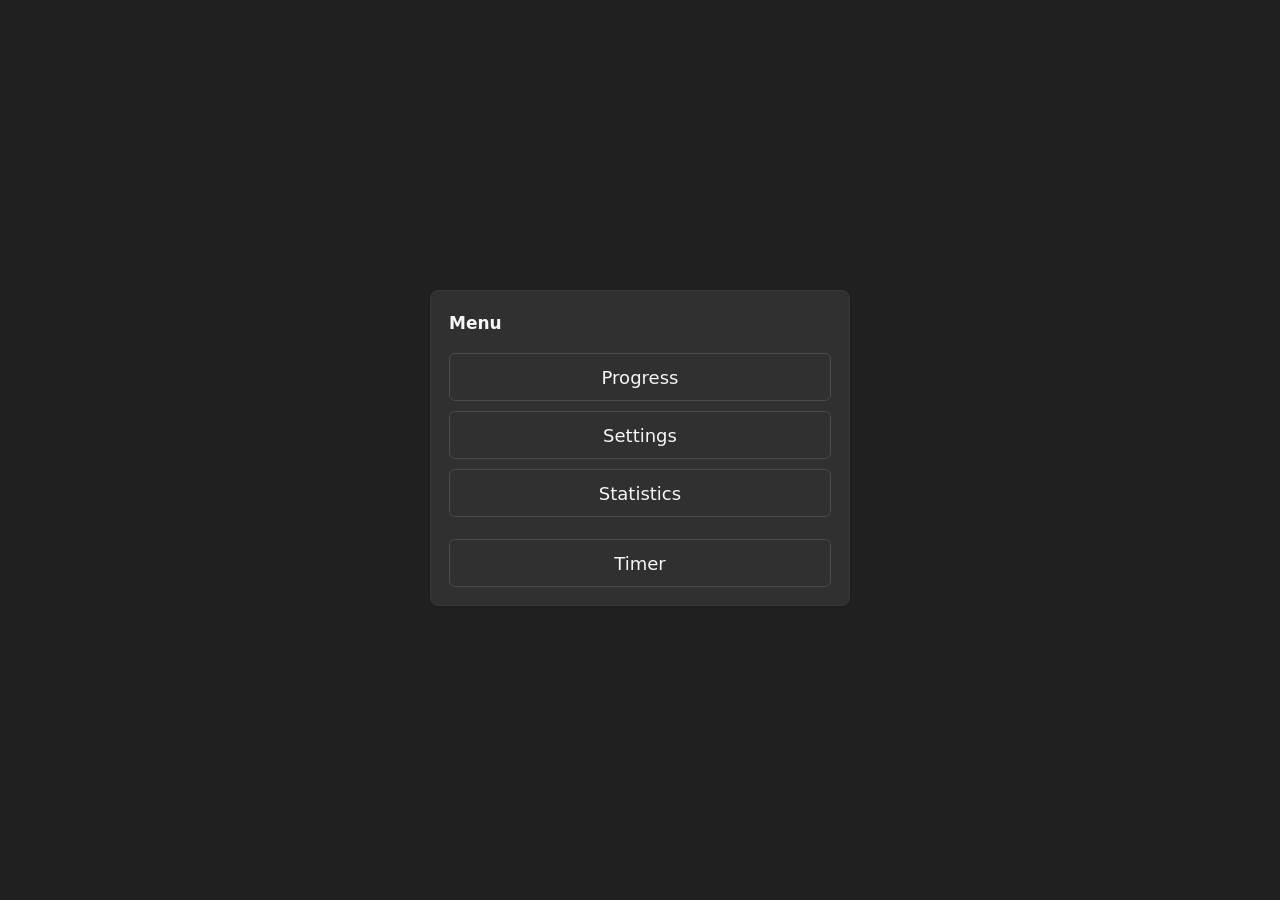
==== menu.html @ 6d257c6d "Refine timer layout and navigation" ====
<!DOCTYPE html>
<html lang="en">
<head>
  <meta charset="UTF-8">
  <meta name="viewport" content="width=device-width, initial-scale=1.0">
  <title>Clock Menu</title>
  <link rel="icon" href="assets/favicon.svg" type="image/svg+xml">
  <link rel="stylesheet" href="styles.css">
  <script src="script.js" defer></script>
</head>
<body>
  <main class="app-shell" aria-label="Pomodoro menu">
    <section class="menu-card" aria-labelledby="menu-heading">
      <div class="section-header">
        <h1 id="menu-heading">Menu</h1>
      </div>

      <nav class="menu-actions" aria-label="App pages">
        <a class="nav-button menu-button" href="progress.html">Progress</a>
        <a class="nav-button menu-button" href="settings.html">Settings</a>
        <a class="nav-button menu-button" href="stats.html">Statistics</a>
        <a class="nav-button menu-button timer-menu-button" href="index.html">Timer</a>
      </nav>
    </section>
  </main>
</body>
</html>
---- styles.css ----
:root {
  color-scheme: dark;
  --page: #202020;
  --surface: #303030;
  --surface-raised: #3b3b3b;
  --surface-hover: #454545;
  --line: #4b4b4b;
  --line-soft: #393939;
  --text: #f6f6f6;
  --muted: #d2d2d2;
  --soft-text: #bdbdbd;
  --accent: #71b9ee;
  --accent-hover: #8ac7f2;
  --accent-strong: #24d0b0;
  --accent-blue: #4aa6f6;
  --ready-green: #39d98a;
  --button-text: #101010;
  --nav-surface: #303030;
  --control: #3d3d3d;
  --control-border: #515151;
  --track: #202020;
  --ring-track: #636363;
  --chart-surface: #282828;
  --mini-surface: #292929;
  --shadow: 0 10px 26px rgb(0 0 0 / 0.2);
  --radius: 8px;
}

:root[data-theme="ocean"] {
  --page: #0e1c26;
  --surface: #18313e;
  --surface-raised: #213f4f;
  --surface-hover: #294f61;
  --line: #365967;
  --line-soft: #284754;
  --text: #f4fbff;
  --muted: #c5dbe4;
  --soft-text: #a9c5d0;
  --accent: #7bc9ff;
  --accent-hover: #9bd8ff;
  --accent-strong: #28d5c4;
  --accent-blue: #5cb8ff;
  --nav-surface: #18313e;
  --control: #203b48;
  --control-border: #3b6070;
  --track: #0b1720;
  --ring-track: #46616a;
  --chart-surface: #142934;
  --mini-surface: #142934;
}

:root[data-theme="forest"] {
  --page: #121e18;
  --surface: #203128;
  --surface-raised: #2b4336;
  --surface-hover: #345241;
  --line: #435d4e;
  --line-soft: #30483b;
  --text: #f5fbf7;
  --muted: #c9dbd0;
  --soft-text: #aec4b6;
  --accent: #9fd7a8;
  --accent-hover: #b6e4bd;
  --accent-strong: #39d19a;
  --accent-blue: #69bf9e;
  --nav-surface: #203128;
  --control: #293d32;
  --control-border: #466150;
  --track: #0d1712;
  --ring-track: #526257;
  --chart-surface: #1a2a22;
  --mini-surface: #1a2a22;
}

:root[data-theme="ember"] {
  --page: #241918;
  --surface: #352725;
  --surface-raised: #463330;
  --surface-hover: #56413d;
  --line: #654d48;
  --line-soft: #453633;
  --text: #fff7f4;
  --muted: #e3cbc4;
  --soft-text: #cfb3aa;
  --accent: #ffb385;
  --accent-hover: #ffc39e;
  --accent-strong: #ff7f6e;
  --accent-blue: #e8a16f;
  --nav-surface: #352725;
  --control: #42302d;
  --control-border: #674e48;
  --track: #1a1110;
  --ring-track: #66504b;
  --chart-surface: #2d211f;
  --mini-surface: #2d211f;
}

* {
  box-sizing: border-box;
}

html {
  min-height: 100%;
  background: var(--page);
}

body {
  min-height: 100vh;
  margin: 0;
  color: var(--text);
  background: var(--page);
  font-family: "Segoe UI", system-ui, -apple-system, BlinkMacSystemFont, Arial, sans-serif;
}

button,
input {
  font: inherit;
}

button {
  border: 0;
}

[hidden] {
  display: none !important;
}

button:disabled,
input:disabled {
  cursor: not-allowed;
  opacity: 0.55;
}

input[type="number"] {
  appearance: textfield;
  -moz-appearance: textfield;
}

input[type="number"]::-webkit-outer-spin-button,
input[type="number"]::-webkit-inner-spin-button {
  appearance: none;
  margin: 0;
}

.app-shell {
  width: min(1100px, 100%);
  min-height: 100vh;
  margin: 0 auto;
  background: transparent;
  overflow: hidden;
  display: flex;
  flex-direction: column;
  justify-content: center;
}

.page-nav {
  display: flex;
  justify-content: flex-start;
  gap: 10px;
  padding: 12px 12px 0;
}

.nav-button {
  min-height: 36px;
  display: inline-flex;
  align-items: center;
  justify-content: center;
  padding: 7px 15px;
  color: var(--text);
  background: var(--nav-surface);
  border: 1px solid var(--line);
  border-radius: 6px;
  text-decoration: none;
}

.nav-button:hover {
  background: var(--surface-hover);
}

.nav-button:focus-visible {
  outline: 2px solid #ffffff;
  outline-offset: 2px;
}

.top-row {
  width: 100%;
  display: grid;
  grid-template-columns: minmax(330px, 0.9fr) minmax(520px, 1.1fr);
  gap: 16px;
  align-items: stretch;
  padding: 0 12px;
}

.top-row.timer-only {
  grid-template-columns: minmax(330px, 570px);
  justify-content: center;
}

.icon-button {
  width: 38px;
  height: 38px;
  display: inline-grid;
  place-items: center;
  color: var(--text);
  background: transparent;
  border-radius: 6px;
  cursor: pointer;
}

.icon-button:hover {
  background: rgb(255 255 255 / 0.08);
}

.focus-card,
.progress-card,
.stats-card,
.settings-card,
.menu-card {
  margin: 0 0 16px;
  background: var(--surface);
  border: 1px solid var(--line-soft);
  border-radius: var(--radius);
  box-shadow: 0 1px 2px rgb(0 0 0 / 0.2);
}

.focus-card {
  position: relative;
  min-height: 388px;
  padding: 42px 28px 48px;
  display: grid;
  align-items: center;
  background: transparent;
  border: 0;
  box-shadow: none;
}

.focus-content {
  max-width: 570px;
  margin: 0 auto;
  display: grid;
  justify-items: center;
  text-align: center;
}

h1,
h2,
p {
  margin: 0;
}

h1 {
  margin-top: 4px;
  font-size: clamp(23px, 4vw, 26px);
  line-height: 1.25;
  font-weight: 650;
}

.duration-picker {
  width: 100%;
  display: grid;
  grid-template-columns: 1fr;
  margin: 0 auto 28px;
  overflow: visible;
  background: transparent;
  border-radius: 0;
  border-bottom: 0;
}

.duration-picker.is-timing {
  width: 100%;
  height: auto;
  grid-template-columns: 1fr;
  margin-bottom: 0;
  overflow: visible;
  background: transparent;
  border-bottom: 0;
  border-radius: 0;
  order: 2;
}

.duration-value {
  display: grid;
  place-content: center;
  border-right: 0;
}

.minutes {
  width: 100%;
  padding: 0;
  color: var(--text);
  background: transparent;
  border: 0;
  outline: 0;
  font-size: 128px;
  line-height: 0.95;
  font-weight: 350;
  text-align: center;
}

.minutes:focus {
  color: var(--accent);
}

.duration-picker.is-timing .minutes {
  font-size: 126px;
  font-variant-numeric: tabular-nums;
  pointer-events: none;
}

.start-button {
  display: inline-flex;
  align-items: center;
  justify-content: center;
  gap: 16px;
  min-height: 50px;
  min-width: 254px;
  padding: 12px 24px;
  color: var(--button-text);
  background: var(--accent);
  border-radius: 6px;
  cursor: pointer;
  font-size: 18px;
}

.start-button:hover {
  background: var(--accent-hover);
}

.start-button.is-ready {
  color: var(--ready-green);
  background: var(--surface-raised);
  box-shadow: inset 0 0 0 1px var(--ready-green);
}

.start-button.is-ready:hover {
  background: var(--surface-hover);
}

.start-button:focus-visible,
.icon-button:focus-visible {
  outline: 2px solid #ffffff;
  outline-offset: 2px;
}

.play-icon {
  width: 0;
  height: 0;
  border-block: 11px solid transparent;
  border-left: 20px solid currentColor;
}

.session-panel {
  width: 100%;
  margin: 0 auto;
  display: grid;
  justify-items: center;
  order: 1;
}

.session-sphere {
  width: min(86vw, 560px);
  aspect-ratio: 1;
  margin: 0 auto 20px;
  display: grid;
  place-items: center;
  overflow: visible;
}

.session-sphere canvas {
  width: 100%;
  height: 100%;
  display: block;
}

.section-header h1,
.section-header h2 {
  font-size: 17px;
  line-height: 1.2;
  font-weight: 650;
}

.progress-card {
  min-height: 388px;
  padding: 15px 18px 28px;
}

.progress-page-card {
  margin: 0 12px 16px;
}

.stats-card {
  padding: 15px 18px 20px;
  margin: 0 12px 16px;
}

.stats-page-card {
  margin-top: 12px;
}

.settings-card {
  width: min(620px, calc(100% - 24px));
  margin: 12px auto 16px;
  padding: 18px;
}

.menu-card {
  width: min(420px, calc(100% - 24px));
  margin: 12px auto 16px;
  padding: 18px;
}

.menu-actions {
  display: grid;
  gap: 10px;
}

.menu-button {
  min-height: 48px;
  font-size: 18px;
}

.timer-menu-button {
  margin-top: 12px;
}

.settings-group {
  margin-bottom: 24px;
}

.settings-group h2 {
  margin-bottom: 12px;
  font-size: 16px;
}

.goal-setting {
  display: grid;
  grid-template-columns: 1fr 150px;
  align-items: center;
  gap: 14px;
  padding: 14px;
  background: var(--mini-surface);
  border: 1px solid var(--line-soft);
  border-radius: 7px;
}

.goal-setting span {
  color: var(--muted);
}

.goal-setting input {
  width: 100%;
  min-height: 38px;
  padding: 7px 10px;
  color: var(--text);
  background: var(--track);
  border: 1px solid var(--control-border);
  border-radius: 6px;
}

.goal-setting input:focus {
  outline: 2px solid var(--accent);
  outline-offset: 2px;
}

.section-header {
  display: flex;
  align-items: center;
  justify-content: space-between;
  margin-bottom: 20px;
}

.progress-card .nav-button {
  min-height: 34px;
  padding: 6px 12px;
  font-size: 14px;
}

.progress-layout {
  display: grid;
  grid-template-columns: minmax(105px, 1fr) minmax(220px, 260px) minmax(105px, 1fr);
  align-items: center;
  gap: 26px;
}

.stat {
  display: grid;
  justify-items: center;
  align-content: center;
  gap: 2px;
  min-width: 0;
  text-align: center;
}

.stat-label,
.stat-unit,
.ring-center span {
  font-size: 16px;
}

.stat strong,
.ring-center strong {
  display: block;
  font-size: 42px;
  line-height: 1.1;
  font-weight: 600;
}

.progress-ring {
  position: relative;
  width: 258px;
  max-width: 100%;
  aspect-ratio: 1;
  display: grid;
  place-items: center;
  justify-self: center;
}

.ring {
  --progress: 0%;
  position: absolute;
  inset: 0;
  border-radius: 50%;
  background:
    radial-gradient(circle, var(--surface) 0 60%, transparent 61%),
    conic-gradient(from -5deg, var(--accent-strong) 0 var(--progress), var(--ring-track) var(--progress) 100%);
}

.ring-center {
  position: relative;
  z-index: 1;
  display: grid;
  justify-items: center;
  gap: 2px;
  text-align: center;
}

.completed {
  margin-top: 13px;
  text-align: center;
  font-size: 17px;
}

.stats-range {
  color: var(--soft-text);
  font-size: 14px;
}

.stats-grid {
  display: grid;
  grid-template-columns: repeat(5, 1fr);
  gap: 10px;
  margin-bottom: 22px;
}

.mini-stat {
  min-width: 0;
  padding: 12px 10px;
  background: var(--mini-surface);
  border: 1px solid var(--line-soft);
  border-radius: 7px;
}

.mini-stat span {
  display: block;
  overflow: hidden;
  color: var(--muted);
  font-size: 13px;
  text-overflow: ellipsis;
  white-space: nowrap;
}

.mini-stat strong {
  display: block;
  margin-top: 6px;
  font-size: 24px;
  line-height: 1.1;
  font-weight: 650;
  font-variant-numeric: tabular-nums;
}

.chart-wrap {
  min-height: 205px;
  padding: 14px 12px 10px;
  background:
    linear-gradient(to top, rgb(255 255 255 / 0.08) 1px, transparent 1px) 0 0 / 100% 25%,
    var(--chart-surface);
  border: 1px solid var(--line-soft);
  border-radius: 7px;
}

.chart-bars {
  height: 180px;
  display: grid;
  grid-template-columns: repeat(7, minmax(32px, 1fr));
  align-items: end;
  gap: 10px;
}

.chart-day {
  height: 100%;
  min-width: 0;
  display: grid;
  grid-template-rows: 22px 1fr 18px;
  justify-items: center;
  align-items: end;
  gap: 5px;
}

.chart-day strong,
.chart-day small {
  overflow: hidden;
  max-width: 100%;
  color: var(--muted);
  font-size: 12px;
  font-weight: 500;
  text-overflow: ellipsis;
  white-space: nowrap;
}

.chart-day small {
  color: var(--soft-text);
}

.chart-bar {
  width: min(34px, 72%);
  min-height: 3px;
  display: block;
  background: linear-gradient(180deg, var(--accent-strong), var(--accent-blue));
  border-radius: 5px 5px 2px 2px;
  box-shadow: 0 0 0 1px rgb(255 255 255 / 0.06);
}

.theme-options,
.alarm-options {
  display: grid;
  gap: 10px;
  padding: 0;
  margin: 0;
  border: 0;
}

.theme-options legend,
.alarm-options legend {
  margin-bottom: 12px;
  color: var(--muted);
  font-size: 15px;
}

.theme-choice,
.alarm-choice {
  display: grid;
  grid-template-columns: 46px 1fr;
  align-items: center;
  gap: 13px;
  min-height: 70px;
  padding: 12px;
  background: var(--mini-surface);
  border: 1px solid var(--line-soft);
  border-radius: 7px;
  cursor: pointer;
}

.alarm-choice {
  grid-template-columns: 1fr;
}

.theme-choice:hover,
.alarm-choice:hover {
  background: var(--surface-hover);
}

.theme-choice input,
.alarm-choice input {
  position: absolute;
  width: 1px;
  height: 1px;
  clip: rect(0 0 0 0);
  clip-path: inset(50%);
  overflow: hidden;
  white-space: nowrap;
}

.theme-choice:has(input:checked),
.alarm-choice:has(input:checked) {
  border-color: var(--accent);
  box-shadow: inset 0 0 0 1px var(--accent);
}

.theme-choice:has(input:focus-visible),
.alarm-choice:has(input:focus-visible) {
  outline: 2px solid #ffffff;
  outline-offset: 2px;
}

.theme-swatch {
  width: 42px;
  height: 42px;
  border-radius: 50%;
  box-shadow: inset 0 0 0 1px rgb(255 255 255 / 0.18);
}

.theme-choice strong,
.theme-choice small,
.alarm-choice strong,
.alarm-choice small {
  display: block;
}

.theme-choice strong,
.alarm-choice strong {
  font-size: 18px;
}

.theme-choice small,
.alarm-choice small {
  margin-top: 3px;
  color: var(--soft-text);
  font-size: 14px;
}

.theme-graphite .theme-swatch {
  background: conic-gradient(#24d0b0, #71b9ee, #303030, #24d0b0);
}

.theme-ocean .theme-swatch {
  background: conic-gradient(#28d5c4, #7bc9ff, #18313e, #28d5c4);
}

.theme-forest .theme-swatch {
  background: conic-gradient(#39d19a, #9fd7a8, #203128, #39d19a);
}

.theme-ember .theme-swatch {
  background: conic-gradient(#ff7f6e, #ffb385, #352725, #ff7f6e);
}

@media (max-width: 900px) {
  .app-shell {
    width: min(660px, 100%);
  }

  .top-row {
    grid-template-columns: 1fr;
  }
}

@media (max-width: 560px) {
  .top-row {
    padding: 0;
  }

  .focus-card {
    min-height: auto;
    padding: 36px 18px 40px;
  }

  .duration-picker {
    width: min(200px, 100%);
  }

  .progress-card {
    padding-inline: 14px;
  }

  .stats-card {
    padding-inline: 14px;
  }

  .progress-layout {
    grid-template-columns: 1fr 1fr;
    gap: 18px 12px;
  }

  .progress-ring {
    grid-column: 1 / -1;
    grid-row: 1;
    width: min(258px, 78vw);
  }

  .stat {
    min-height: 100px;
  }

  .stats-grid {
    grid-template-columns: repeat(2, 1fr);
  }

  .stats-grid .mini-stat:first-child {
    grid-column: 1 / -1;
  }

  .chart-bars {
    gap: 7px;
  }
}

@media (max-width: 360px) {
  .start-button {
    width: 100%;
    min-width: 0;
  }

  .stats-grid {
    grid-template-columns: 1fr;
  }

  .stats-grid .mini-stat:first-child {
    grid-column: auto;
  }

  .chart-bars {
    grid-template-columns: repeat(7, minmax(24px, 1fr));
    gap: 5px;
  }

  .chart-day strong,
  .chart-day small {
    font-size: 11px;
  }

}
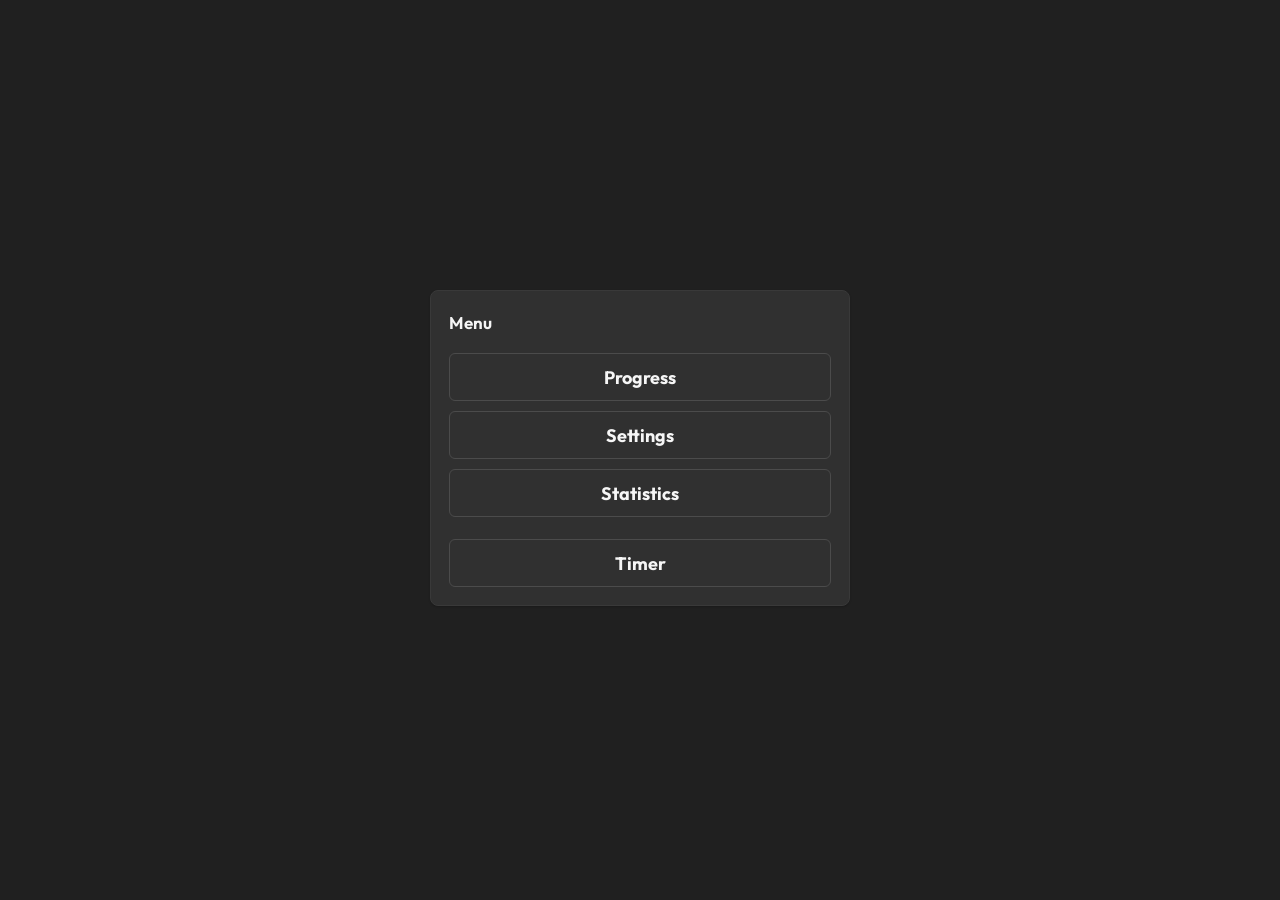
==== commit 1803176b: "Add display themes and sphere controls" ====
--- a/menu.html
+++ b/menu.html
@@ -5,6 +5,9 @@
   <meta name="viewport" content="width=device-width, initial-scale=1.0">
   <title>Clock Menu</title>
   <link rel="icon" href="assets/favicon.svg" type="image/svg+xml">
+  <link rel="preconnect" href="https://fonts.googleapis.com">
+  <link rel="preconnect" href="https://fonts.gstatic.com" crossorigin>
+  <link href="https://fonts.googleapis.com/css2?family=Outfit:wght@300;400;500;600;700&display=swap" rel="stylesheet">
   <link rel="stylesheet" href="styles.css">
   <script src="script.js" defer></script>
 </head>
--- a/styles.css
+++ b/styles.css
@@ -95,6 +95,56 @@
   --mini-surface: #2d211f;
 }
 
+:root[data-theme="archive"] {
+  color-scheme: light;
+  --page: #c8c1a8;
+  --surface: #b9b39b;
+  --surface-raised: #9f9987;
+  --surface-hover: #d6b8a4;
+  --line: #8d8673;
+  --line-soft: #aaa38d;
+  --text: #343832;
+  --muted: #5d6157;
+  --soft-text: #797468;
+  --accent: #d7b59f;
+  --accent-hover: #e1c6b4;
+  --accent-strong: #c91420;
+  --accent-blue: #2cbfc2;
+  --button-text: #24251f;
+  --nav-surface: #9d9785;
+  --control: #aaa38d;
+  --control-border: #89836f;
+  --track: #8f8976;
+  --ring-track: #9f9987;
+  --chart-surface: #aca58e;
+  --mini-surface: #a59f8a;
+}
+
+:root[data-theme="nasa"] {
+  color-scheme: light;
+  --page: #cfd7bd;
+  --surface: #e4dfbf;
+  --surface-raised: #c1c9aa;
+  --surface-hover: #d5d1ba;
+  --line: #8f927d;
+  --line-soft: #b9b392;
+  --text: #242820;
+  --muted: #4f5348;
+  --soft-text: #6e7164;
+  --accent: #1f9fd8;
+  --accent-hover: #43b6e8;
+  --accent-strong: #c41428;
+  --accent-blue: #12668b;
+  --button-text: #10140f;
+  --nav-surface: #b8c7a5;
+  --control: #d1caa8;
+  --control-border: #8e8b78;
+  --track: #9da58f;
+  --ring-track: #aeb69c;
+  --chart-surface: #d6d0ad;
+  --mini-surface: #d2cca9;
+}
+
 * {
   box-sizing: border-box;
 }
@@ -109,7 +159,8 @@
   margin: 0;
   color: var(--text);
   background: var(--page);
-  font-family: "Segoe UI", system-ui, -apple-system, BlinkMacSystemFont, Arial, sans-serif;
+  font-family: "Outfit", system-ui, -apple-system, BlinkMacSystemFont, "Segoe UI", sans-serif;
+  font-weight: 700;
 }
 
 button,
@@ -432,7 +483,8 @@
   font-size: 16px;
 }
 
-.goal-setting {
+.goal-setting,
+.toggle-setting {
   display: grid;
   grid-template-columns: 1fr 150px;
   align-items: center;
@@ -443,7 +495,12 @@
   border-radius: 7px;
 }
 
-.goal-setting span {
+.toggle-setting {
+  grid-template-columns: 1fr auto;
+}
+
+.goal-setting span,
+.toggle-setting span {
   color: var(--muted);
 }
 
@@ -457,7 +514,14 @@
   border-radius: 6px;
 }
 
-.goal-setting input:focus {
+.toggle-setting input {
+  width: 22px;
+  height: 22px;
+  accent-color: var(--accent);
+}
+
+.goal-setting input:focus,
+.toggle-setting input:focus-visible {
   outline: 2px solid var(--accent);
   outline-offset: 2px;
 }
@@ -734,6 +798,14 @@
   background: conic-gradient(#ff7f6e, #ffb385, #352725, #ff7f6e);
 }
 
+.theme-archive .theme-swatch {
+  background: conic-gradient(#c91420, #d7b59f, #79a071, #2cbfc2, #9a8388, #c91420);
+}
+
+.theme-nasa .theme-swatch {
+  background: conic-gradient(#e4dfbf, #a6c39e, #1f9fd8, #12668b, #c41428, #d1caa8, #e4dfbf);
+}
+
 @media (max-width: 900px) {
   .app-shell {
     width: min(660px, 100%);
